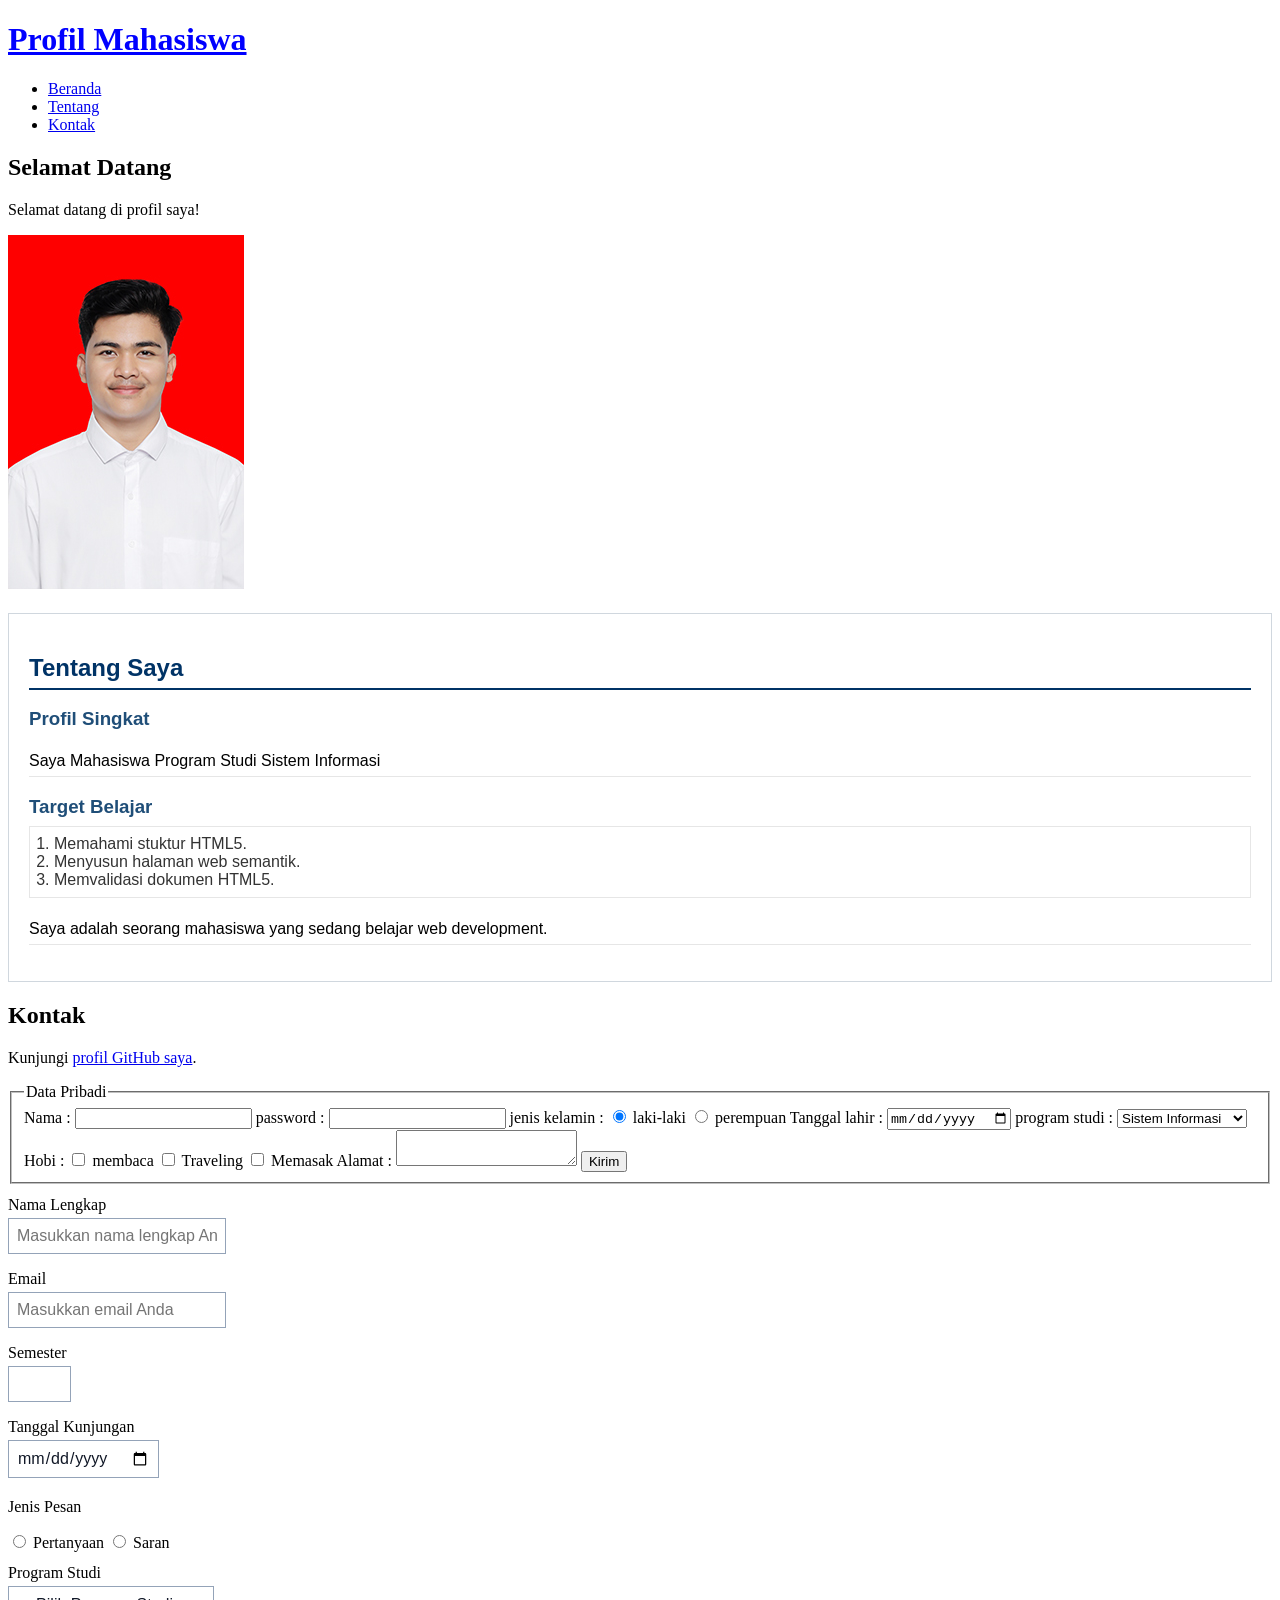
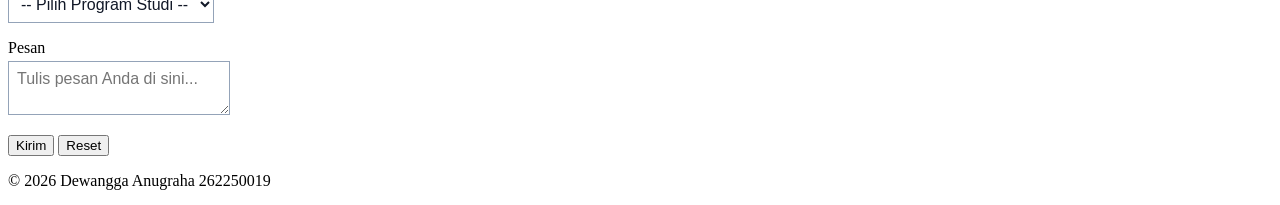
==== pertemuan-03/index.html @ 6ae4b0f0 "Tugas Pertemuan-03" ====
<!DOCTYPE html>
<html lang="en">
<head>
    <meta charset="UTF-8">
    <meta name="viewport" content="width=device-width, initial-scale=1.0">
    <title>Profil Mahasiswa</title>
    <style>
      #about {
            background-color: #ffffff;
            border: 1px solid #d0d7de;
            padding: 20px;
            margin: 20px 0;
            font-family: Arial, sans-serif;
        }

        #about h2 {
            color: #003366;
            border-bottom: 2px solid #003366;
            padding-bottom: 6px;
            margin-bottom: 16px;
        }

        #about h3 {
            color: #1f4e78;
            margin-bottom: 6px;
        }

        #about p {
          margin:6 px 0;
          padding: 6px 0;
          border-bottom: 1px solid #e6e6e6; 
        }

        #about ol {
            color: #333333;
            margin: 8px 0;
            padding: 8px 24px;
            border: 1px solid #e6e6e6;
        }

        #contact {
            background-color: #f8fafc;
            border: 1px solid #cbd5e1;
            padding: 20px;
            margin: 20px 0;
            font-family: Arial, sans-serif;
        }

        #contact h2 {
            color: #003366;
            border-bottom: 2px solid #003366;
            padding-bottom: 6px;
            margin-bottom: 16px;
        }

        .form-group {
            margin: 12px 0;
        }

        #contact label {
          color: #1f2937;
          font-weight: bold;
        }

        .input-form {
          background-color: #ffffff;
          color: #111827;
          font-family: Arial, sans-serif;
          font-size: 16px;
          padding: 8px;
          margin: 4px 0;
          border: 1px solid #94a3b8;
        }

        #contact button {
            background-color: #003366;
            color: #ffffff;
            font-weight: bold;
            padding: 8px 14px;
            margin: 8px 6px 0 0;
            border: 1px solid #003366;
        }

    </style>
</head>                      
<body>
    <h1 style="color: blue; text-decoration: underline;">Profil Mahasiswa</h1>
    <nav>
      <ul>
        <li><a href="#Home">Beranda</a></li>
        <li><a href="#About">Tentang</a></li>
        <li><a href="#Contact">Kontak</a></li>
      </ul>
    </nav>
  </header>
    <main>
        <section id="home">
          <h2>Selamat Datang</h2>
          <p>Selamat datang di profil saya!</p>
          <img src="foto profil.jpeg" alt="foto profil Nama Mahasiswa">
        </section>

        <section id="about">
          <h2>Tentang Saya</h2>
          <article>
            <h3>Profil Singkat</h3>
            <p>Saya Mahasiswa Program Studi Sistem Informasi</p>

            <h3>Target Belajar</h3>
             <ol>
              <li>Memahami stuktur HTML5.</li>
              <LI>Menyusun halaman web semantik.</LI>
              <li>Memvalidasi dokumen HTML5.</li>
             </ol>
          </article>
          <p>Saya adalah seorang mahasiswa yang sedang belajar web development.</p>
        </section>

        <section id="kontak">
          <h2>Kontak</h2>
          <p>Kunjungi <a href="https://github.com/262250019">profil GitHub saya</a>.</p>

          <fieldset>
        <legend>Data Pribadi</legend>
    <form action="" method="get"></form>
        Nama : <input type="text" name="nama">
        password : <input type="password" name="password">
        jenis kelamin : <input type="radio" name="jenis_kelamin" value="laki-laki" checked> laki-laki
                        <input type="radio" name="jenis_kelamin" value="perempuan"> perempuan
        Tanggal lahir : <input type="date" name="tanggal_lahir">

        program studi : <select name="program_studi">
            <option value="sistem_informasi" selected>Sistem Informasi</option>
            <option value="teknik_informatika">Teknik Informatika</option>
            <option value="bisnis_figital">Bisnis Digital</option>
        </select>
        Hobi : <input type="checkbox" name="hobi_baca" value="membaca"> membaca
                <input type="checkbox" name="hobi_traveling" value="menulis"> Traveling
                <input type="checkbox" name="hobi_memasak" value="olahraga"> Memasak
        Alamat : <textarea name="alamat"></textarea>
        <input type="submit" name="submit" value="Kirim">
    </form>
    </fieldset>
          <form action="indeks.html" method="get">
            <div class="form-group">
              <label for="nama">Nama Lengkap</label><br>
              <input class="input-form"
                     type="text"
                     id="nama"
                     name="nama"
                     placeholder="Masukkan nama lengkap Anda"
                     minlength="3"
                     maxlength="50"
                     required>
            </div>

            <div class="form-group">
              <label for="email">Email</label><br>
              <input class="input-form"
                     type="email"
                     id="email"
                     name="email"
                     placeholder="Masukkan email Anda"
                      required>
            </div>

            <div class="form-group">
              <label for="semester">Semester</label><br>
              <input class="input-form"
                      type="number"
                      id="semester"
                      name="semester"
                      min="1"
                      max="14"
                      required>
            </div>

            <div class="form-group">
              <label for="tanggal">Tanggal Kunjungan</label><br>
              <input class="input-form"
                      type="date"
                      id="tanggal"
                      name="tanggal"
                      required>
            </div>

            <div class="form-group">
              <p>Jenis Pesan</p>
              <input type="radio" id="pertanyaan" name="jenis_pesan"
                      value="pertanyaan" required>
              <label for="pertanyaan">Pertanyaan</label>
              <input type="radio" id="saran" name="jenis_pesan"
                      value="saran" required>
              <label for="saran">Saran</label>
            </div>

            <div class="form-group">
               <label for="prodi">Program Studi</label><br>
               <select class="input-form" id="prodi" name="prodi" required>
                  <option value="">-- Pilih Program Studi --</option>
                  <option value="SI">Sistem Informasi</option>
                  <option value="TI">Teknik Informatika</option>
               </select>
            </div>

            <div class="form-group">
              <label for="pesan">Pesan</label><br>
              <textarea class="input-form"
                        id="pesan"
                        name="pesan"
                        maxlength="300"
                        placeholder="Tulis pesan Anda di sini..."
                        required></textarea>
            </div>

            <button type="submit">Kirim</button>
            <button type="reset">Reset</button>
          </form>
        </section>
    </main>

    <footer>
      <p>&copy; 2026 Dewangga Anugraha 262250019</p>
    </footer>
</body>
</html>
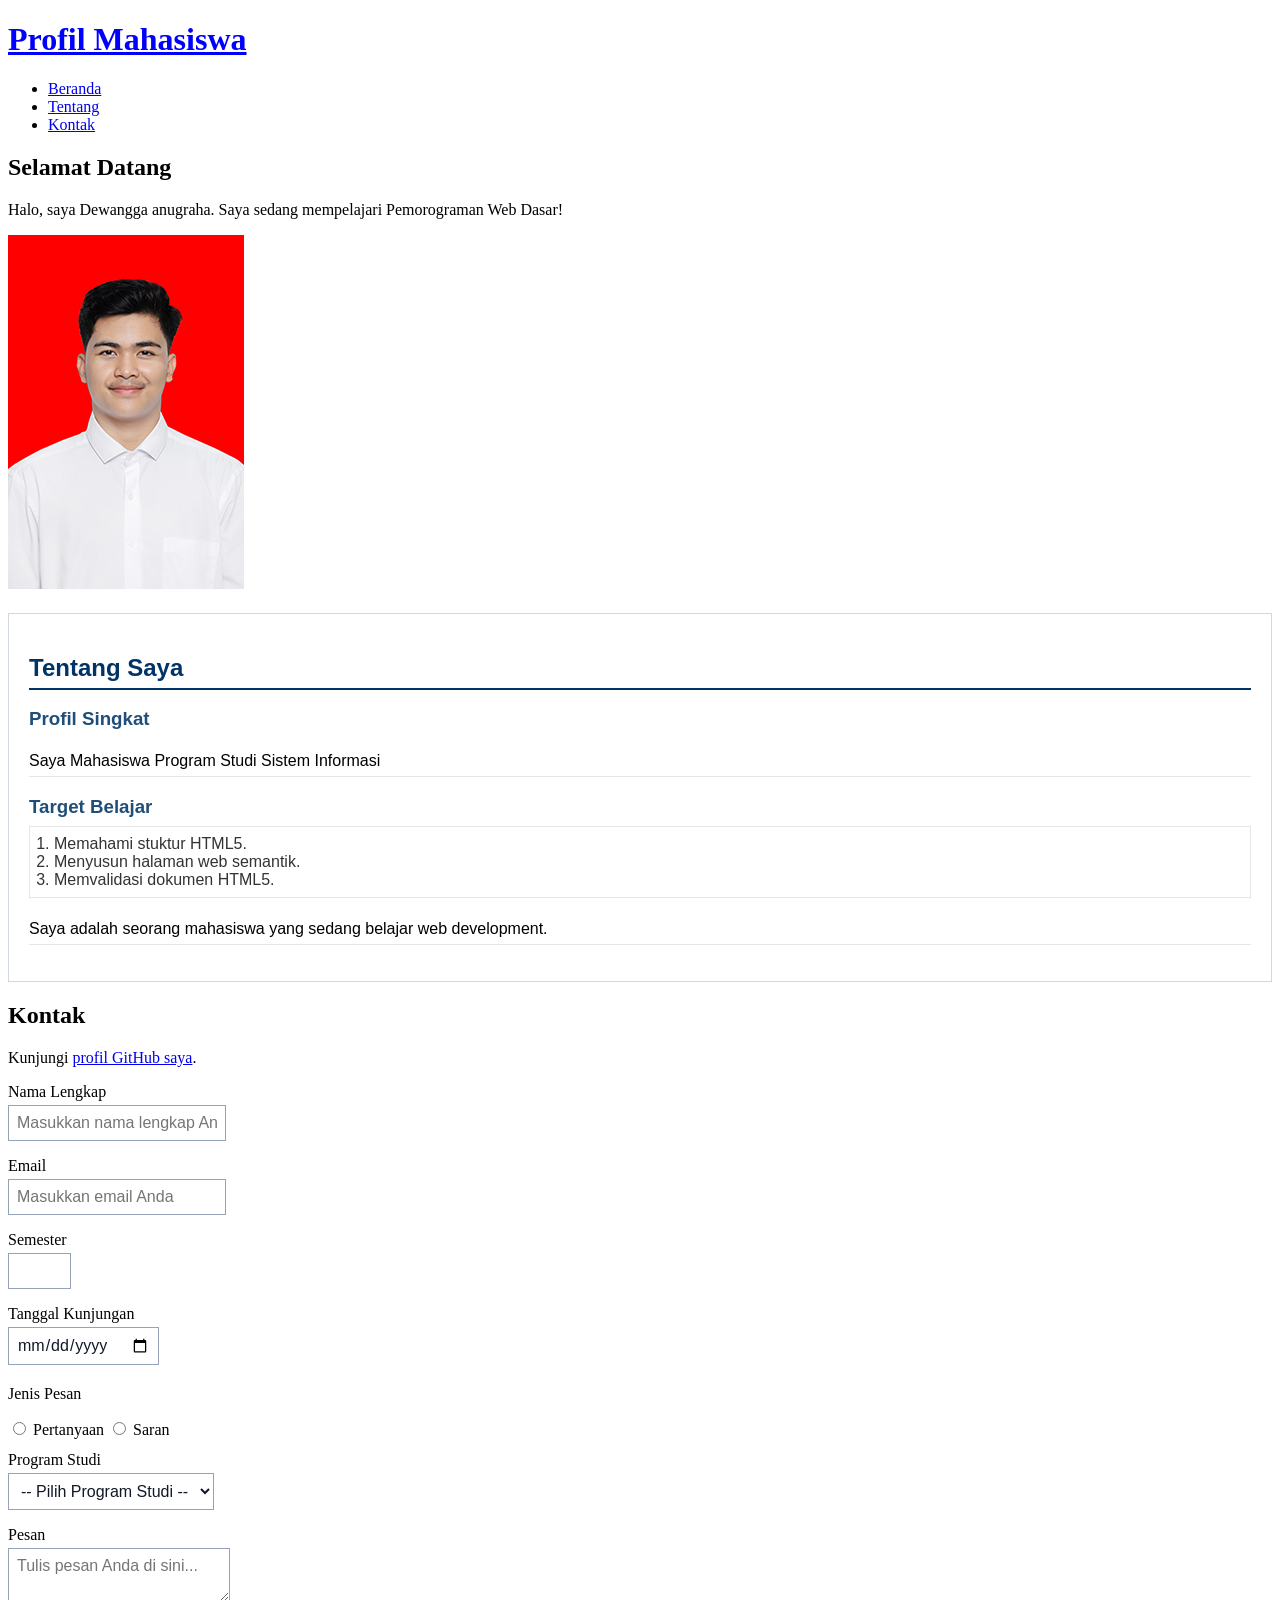
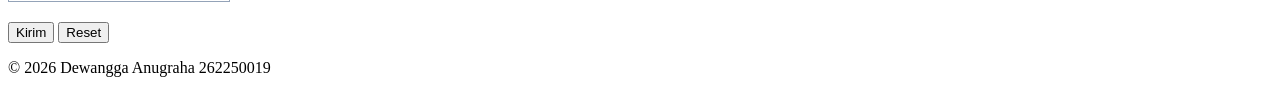
==== commit 0cf2e367: "meperbarui index di pertemuan-03" ====
--- a/pertemuan-03/index.html
+++ b/pertemuan-03/index.html
@@ -1,89 +1,89 @@
 <!DOCTYPE html>
-<html lang="en">
-<head>
-    <meta charset="UTF-8">
-    <meta name="viewport" content="width=device-width, initial-scale=1.0">
+<html lang="id">
+  <head>
+    <meta charset="UTF-8" />
+    <meta name="viewport" content="width=device-width, initial-scale=1.0" />
     <title>Profil Mahasiswa</title>
     <style>
       #about {
-            background-color: #ffffff;
-            border: 1px solid #d0d7de;
-            padding: 20px;
-            margin: 20px 0;
-            font-family: Arial, sans-serif;
-        }
-
-        #about h2 {
-            color: #003366;
-            border-bottom: 2px solid #003366;
-            padding-bottom: 6px;
-            margin-bottom: 16px;
-        }
-
-        #about h3 {
-            color: #1f4e78;
-            margin-bottom: 6px;
-        }
-
-        #about p {
-          margin:6 px 0;
-          padding: 6px 0;
-          border-bottom: 1px solid #e6e6e6; 
-        }
-
-        #about ol {
-            color: #333333;
-            margin: 8px 0;
-            padding: 8px 24px;
-            border: 1px solid #e6e6e6;
-        }
-
-        #contact {
-            background-color: #f8fafc;
-            border: 1px solid #cbd5e1;
-            padding: 20px;
-            margin: 20px 0;
-            font-family: Arial, sans-serif;
-        }
-
-        #contact h2 {
-            color: #003366;
-            border-bottom: 2px solid #003366;
-            padding-bottom: 6px;
-            margin-bottom: 16px;
-        }
-
-        .form-group {
-            margin: 12px 0;
-        }
-
-        #contact label {
-          color: #1f2937;
-          font-weight: bold;
-        }
-
-        .input-form {
-          background-color: #ffffff;
-          color: #111827;
-          font-family: Arial, sans-serif;
-          font-size: 16px;
-          padding: 8px;
-          margin: 4px 0;
-          border: 1px solid #94a3b8;
-        }
-
-        #contact button {
-            background-color: #003366;
-            color: #ffffff;
-            font-weight: bold;
-            padding: 8px 14px;
-            margin: 8px 6px 0 0;
-            border: 1px solid #003366;
-        }
-
+        background-color: #ffffff;
+        border: 1px solid #d0d7de;
+        padding: 20px;
+        margin: 20px 0;
+        font-family: Arial, sans-serif;
+      }
+
+      #about h2 {
+        color: #003366;
+        border-bottom: 2px solid #003366;
+        padding-bottom: 6px;
+        margin-bottom: 16px;
+      }
+
+      #about h3 {
+        color: #1f4e78;
+        margin-bottom: 6px;
+      }
+
+      #about p {
+        margin:6 px 0;
+        padding: 6px 0;
+        border-bottom: 1px solid #e6e6e6; 
+      }
+
+      #about ol {
+        color: #333333;
+        margin: 8px 0;
+        padding: 8px 24px;
+        border: 1px solid #e6e6e6;
+      }
+
+      #contact {
+        background-color: #f8fafc;
+        border: 1px solid #cbd5e1;
+        padding: 20px;
+        margin: 20px 0;
+        font-family: Arial, sans-serif;
+      }
+
+      #contact h2 {
+        color: #003366;
+        border-bottom: 2px solid #003366;
+        padding-bottom: 6px;
+        margin-bottom: 16px;
+      }
+
+      .form-group {
+        margin: 12px 0;
+      }
+
+      #contact label {
+        color: #1f2937;
+        font-weight: bold;
+      }
+
+      .input-form {
+        background-color: #ffffff;
+        color: #111827;
+        font-family: Arial, sans-serif;
+        font-size: 16px;
+        padding: 8px;
+        margin: 4px 0;
+        border: 1px solid #94a3b8;
+      }
+
+      #contact button {
+        background-color: #003366;
+        color: #ffffff;
+        font-weight: bold;
+        padding: 8px 14px;
+        margin: 8px 6px 0 0;
+        border: 1px solid #003366;
+      }
     </style>
-</head>                      
+</head>                   
 <body>
+  <header>
     <h1 style="color: blue; text-decoration: underline;">Profil Mahasiswa</h1>
     <nav>
       <ul>
@@ -93,10 +93,11 @@
       </ul>
     </nav>
   </header>
+
     <main>
         <section id="home">
           <h2>Selamat Datang</h2>
-          <p>Selamat datang di profil saya!</p>
+          <p>Halo, saya Dewangga anugraha. Saya sedang mempelajari Pemorograman Web Dasar!</p>
           <img src="foto profil.jpeg" alt="foto profil Nama Mahasiswa">
         </section>
 
@@ -119,26 +120,6 @@
         <section id="kontak">
           <h2>Kontak</h2>
           <p>Kunjungi <a href="https://github.com/262250019">profil GitHub saya</a>.</p>
-
-          <fieldset>
-        <legend>Data Pribadi</legend>
-    <form action="" method="get"></form>
-        Nama : <input type="text" name="nama">
-        password : <input type="password" name="password">
-        jenis kelamin : <input type="radio" name="jenis_kelamin" value="laki-laki" checked> laki-laki
-                        <input type="radio" name="jenis_kelamin" value="perempuan"> perempuan
-        Tanggal lahir : <input type="date" name="tanggal_lahir">
-
-        program studi : <select name="program_studi">
-            <option value="sistem_informasi" selected>Sistem Informasi</option>
-            <option value="teknik_informatika">Teknik Informatika</option>
-            <option value="bisnis_figital">Bisnis Digital</option>
-        </select>
-        Hobi : <input type="checkbox" name="hobi_baca" value="membaca"> membaca
-                <input type="checkbox" name="hobi_traveling" value="menulis"> Traveling
-                <input type="checkbox" name="hobi_memasak" value="olahraga"> Memasak
-        Alamat : <textarea name="alamat"></textarea>
-        <input type="submit" name="submit" value="Kirim">
     </form>
     </fieldset>
           <form action="indeks.html" method="get">
